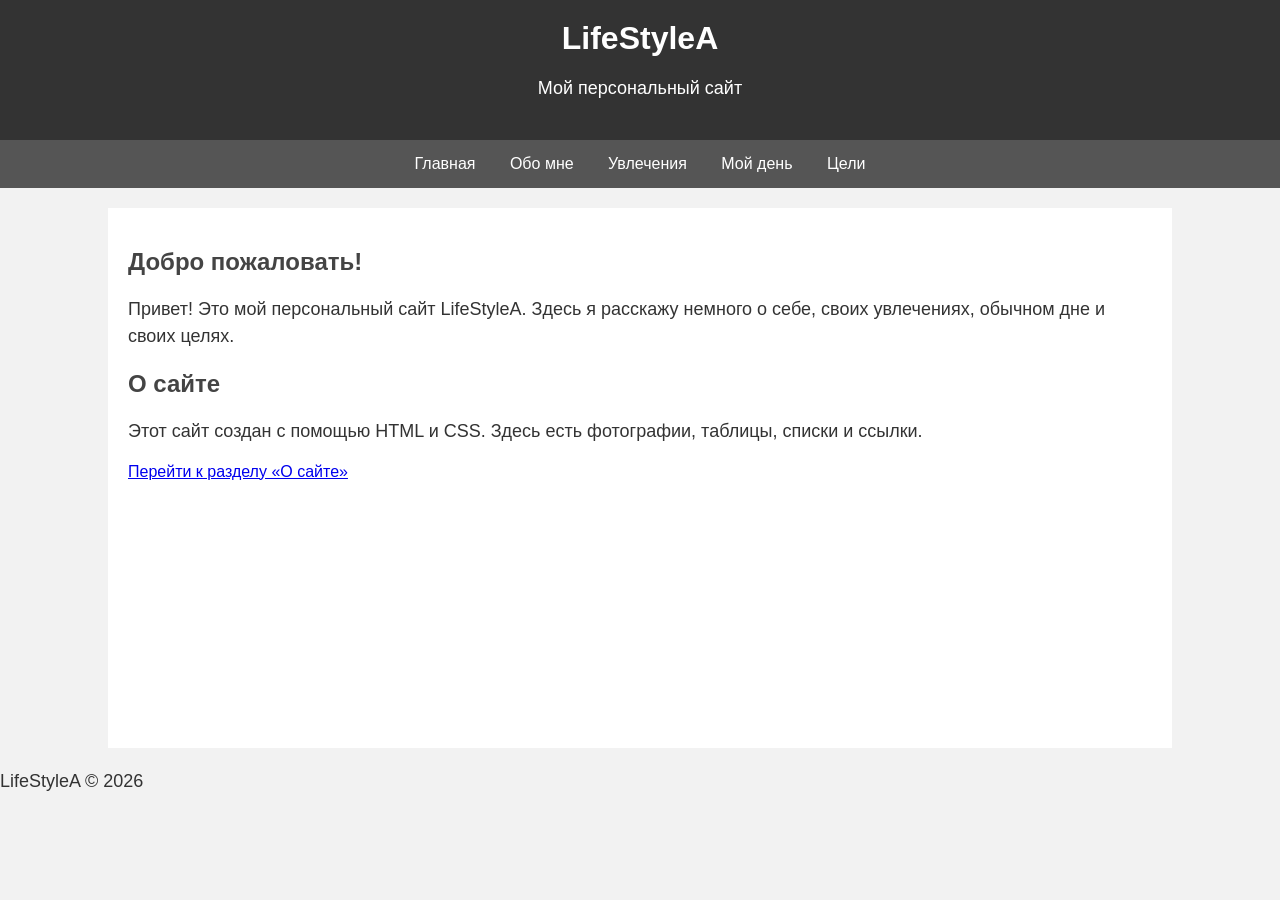
==== index.html @ b9fd296b "Add files via upload" ====
<!DOCTYPE html>
<html lang="ru">
<head>
    <meta charset="UTF-8">
    <title>LifeStyleA - Главная</title>
    <link rel="stylesheet" href="style.css">
</head>
<body>
<header>
    <h1>LifeStyleA</h1>
    <p>Мой персональный сайт</p>
</header>

<nav>
    <a href="index.html">Главная</a>
    <a href="about.html">Обо мне</a>
    <a href="hobbies.html">Увлечения</a>
    <a href="day.html">Мой день</a>
    <a href="goals.html">Цели</a>
</nav>

<main>

    <h2>Добро пожаловать!</h2>

    <p>
        Привет! Это мой персональный сайт LifeStyleA.
        Здесь я расскажу немного о себе, своих увлечениях,
        обычном дне и своих целях.
    </p>

    <h2 id="about-site">О сайте</h2>

    <p>
        Этот сайт создан с помощью HTML и CSS.
        Здесь есть фотографии, таблицы, списки и ссылки.
    </p>

    <a href="#about-site">Перейти к разделу «О сайте»</a>

</main>

<footer>
    <p>LifeStyleA © 2026</p>
</footer>
</body>
</html>
---- style.css ----
body {
font-family: Arial, sans-serif;
background-color: #f2f2f2;
margin: 0;
color: #333333;
}

header {
background-color: #333333;
color: white;
text-align: center;
padding: 20px;
}

header h1 {
margin: 0;
}

nav {
background-color: #555555;
text-align: center;
padding: 15px;
}

nav a {
color: white;
text-decoration: none;
margin: 15px;
}

nav a:hover {
text-decoration: underline;
}

main {
background-color: white;
width: 80%;
margin: 20px auto;
padding: 20px;
min-height: 500px;
}

h2 {
color: #444444;
}

p {
font-size: 18px;
line-height: 1.5;
}

ul,
ol {
font-size: 18px;
line-height: 2;
}

table {
width: 100%;
border-collapse: collapse;
margin-top: 20px;
}

th,
td {
border: 1px solid #333333;
padding: 12px;
text-align: left;
}

th {
background-color: #dddddd;
}
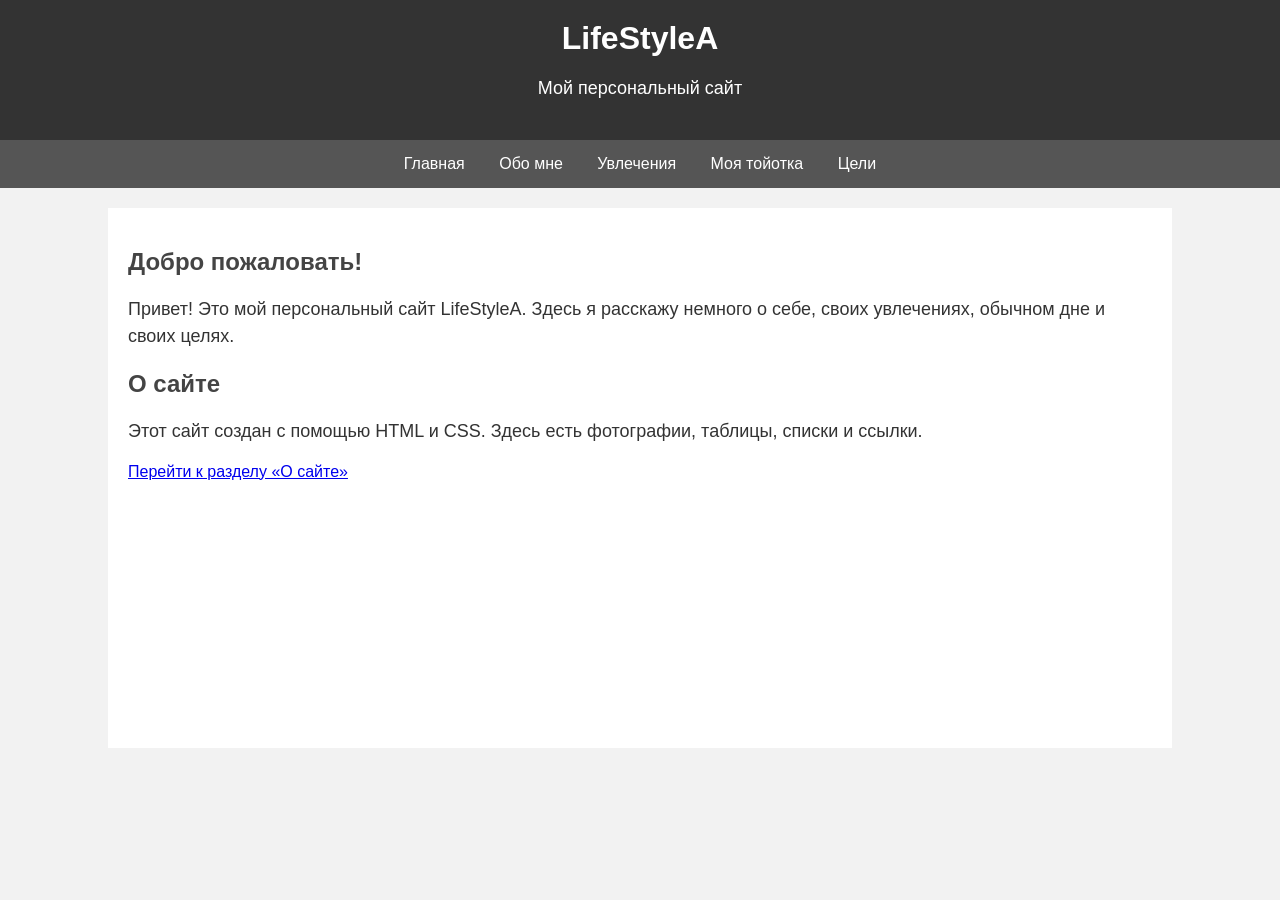
==== commit 33a25eef: "Add files via upload" ====
--- a/index.html
+++ b/index.html
@@ -15,7 +15,7 @@
     <a href="index.html">Главная</a>
     <a href="about.html">Обо мне</a>
     <a href="hobbies.html">Увлечения</a>
-    <a href="day.html">Мой день</a>
+    <a href="toyotka.html">Моя тойотка</a>
     <a href="goals.html">Цели</a>
 </nav>
 
@@ -40,8 +40,5 @@
 
 </main>
 
-<footer>
-    <p>LifeStyleA © 2026</p>
-</footer>
 </body>
 </html>
